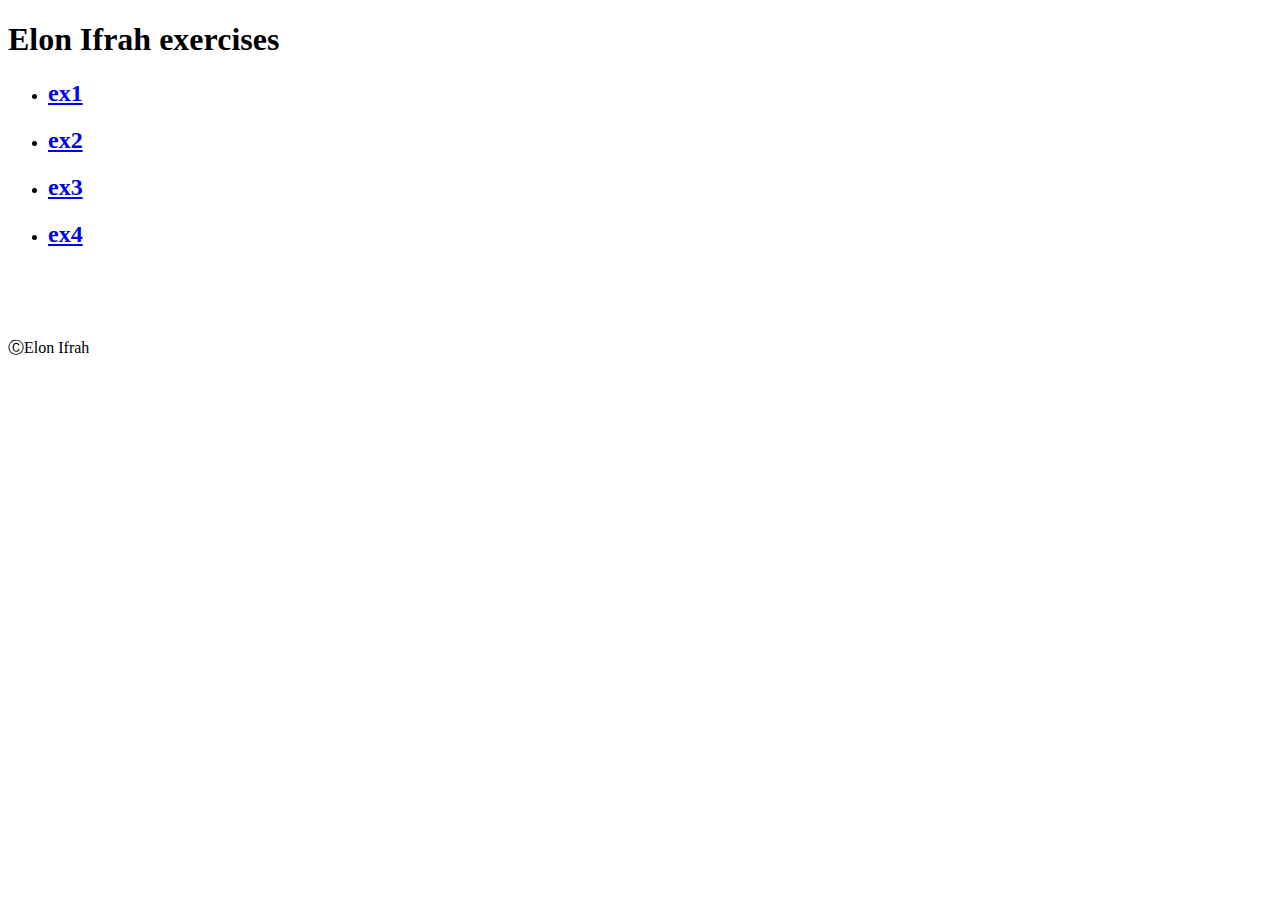
==== index.html @ b14007e1 "ex1-ready" ====
<!DOCTYPE html>
<html lang="en-US">

    <head>
        <meta charset="UTF-8"/>
        <title>Elon Ifrah</title> 
        <meta name="viewport" content="width=device-width, initial-scale=1" />
        <meta http-equiv="X-UA-Compatible" content="IE=egde" />
    </head>

    <body>

        <header>
            <h1>Elon Ifrah exercises</h1>
        </header>

        <main>
        <ul>
            <li><a href="exercises/ex1/index.html"><h2>ex1</h2></a></li>
            <li><a href="#"><h2>ex2</h2></a></li>
            <li><a href="#"><h2>ex3</h2></a></li>
            <li><a href="#"><h2>ex4</h2></a></li>
            
        </ul>
        </main>

        <br><br><br>
        <footer>
            <p>ⒸElon Ifrah</p>
        </footer>
    </body>
</html>
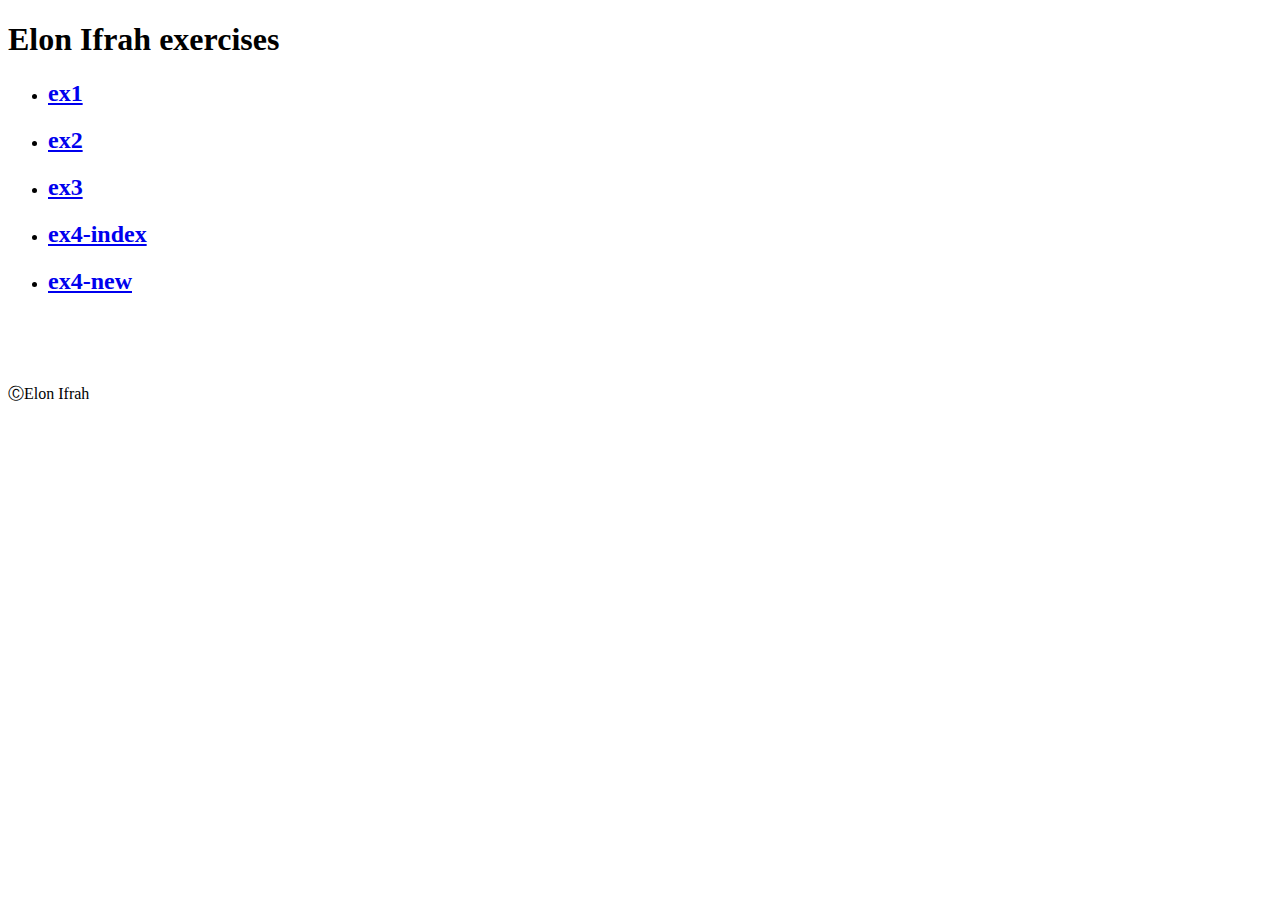
==== commit 1be0f185: "ex4" ====
--- a/index.html
+++ b/index.html
@@ -17,9 +17,11 @@
         <main>
         <ul>
             <li><a href="exercises/ex1/index.html"><h2>ex1</h2></a></li>
-            <li><a href="#"><h2>ex2</h2></a></li>
-            <li><a href="#"><h2>ex3</h2></a></li>
-            <li><a href="#"><h2>ex4</h2></a></li>
+            <li><a href="exercises/ex2/index.html"><h2>ex2</h2></a></li>
+            <li><a href="exercises/ex3/index.html"><h2>ex3</h2></a></li>
+            <li><a href="exercises/ex4/index.html"><h2>ex4-index</h2></a></li>
+            <li><a href="exercises/ex4/new.html"><h2>ex4-new</h2></a></li>
+            
             
         </ul>
         </main>
